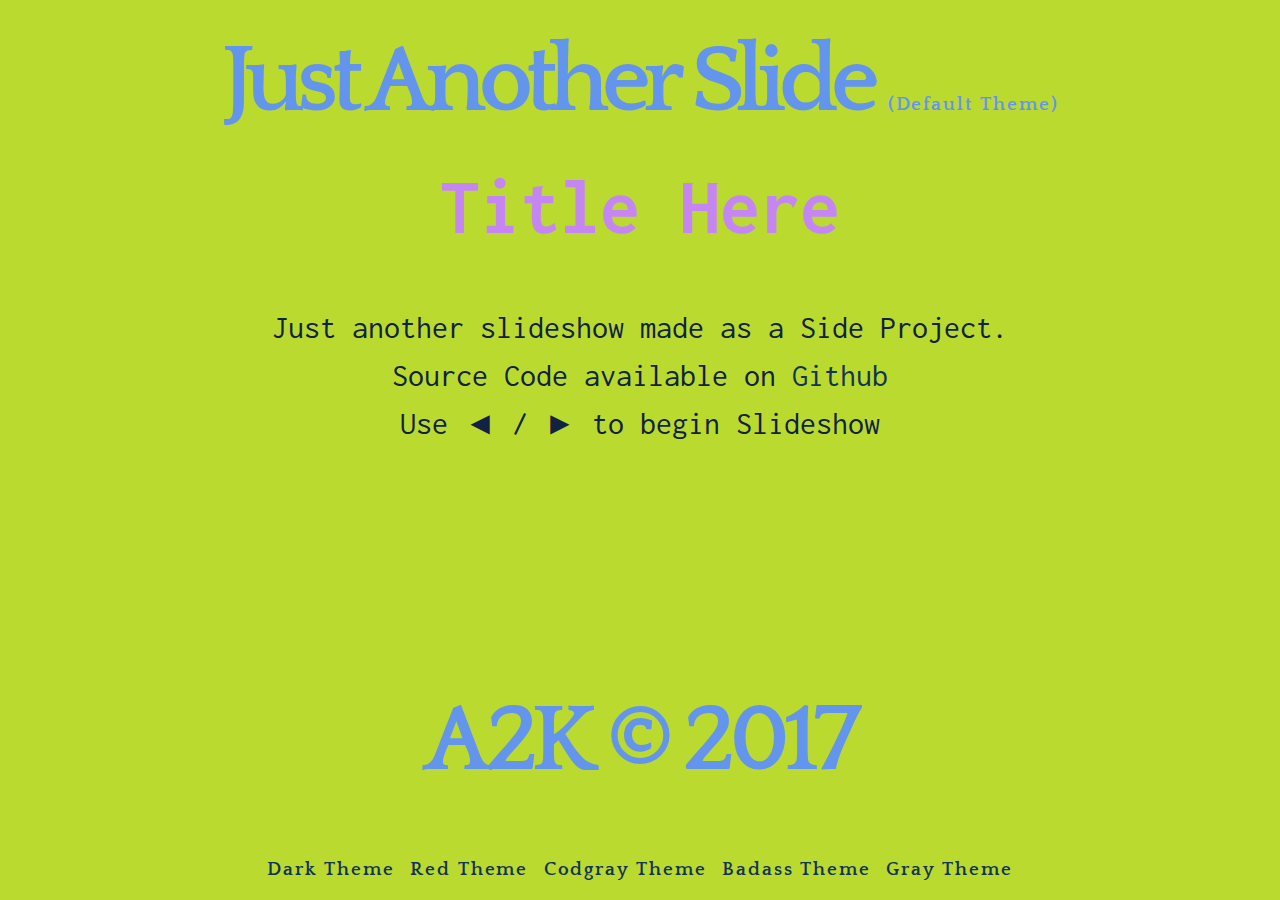
==== badass.html @ 106d9be5 ":100:" ====
<!DOCTYPE html>
<html>

<head>
	<title>Slides</title>
	<link href="https://fonts.googleapis.com/css?family=Inconsolata|Quattrocento" rel="stylesheet">
	<link rel='stylesheet' href='css/themes/badass.css'/>
	<link rel='stylesheet' href='css/style.css'/>
</head>

<body>
	<header id="slide_name">
		Just Another Slide <span>(Default Theme)</span>
	</header>
	<div id='slides'>

		<div class="slide">
			<h1>Title Here</h1>
			<p>Just another slideshow made as a Side Project. <br>
				Source Code available on <a href="https://github.com/deadcoder0904/slides">Github</a> <br>
				Use &#9668; / &#9658; to begin Slideshow
			</p>
		</div>

		<div class="slide">
			<h1>Write Code</h1>
			<pre>
code {
	display: inline-block;
	padding: 1px;
	font-size: 2em;
	font-family: monospace;
	border: 1px solid white;
}
			</pre>
			<p>Written in `pre` tag</p>
		</div>

		<div class="slide">
			<h1>Nest Items</h1>
			<ol>
				<li>Just</li>
				<li>Another</li>
				<li>List</li>
				<ul>
					<li>Tuna</li>
					<li>Bacon</li>
					<li>Pizza</li>
					<ul>
						<li>Cheese</li>
						<li>Mayonaise</li>
					</ul>
				</ul>
			</ol>
		</div>

		<div class="slide">
			<h1>Fullscreen</h1>
			<p>Press `f` to toggle fullscreen</p>
		</div>

		<div class="slide">
			<h1>URL Hash</h1>
			<p>
				Slide Number is maintained in the URL. <br>
				So, it loads from the current slide if Page is Refreshed rather than starting from the beginning.
			</p>
		</div>

		<div class="slide">
			<h1>Usage</h1>
			<p>
				Markup is very simple.<br>
				Load in the `CSS` & `JS` file. <br>
				Add a `div` with an `id` of `slides`<br>  which is a container & its children are the actual slides <br> which are `div`
				with a class of `slide` which has a  heading for the `Title` & a paragraph for the `Description`.
			</p>
		</div>

		<div class="slide">
			<h1>Markup</h1>
			<pre>
&lt;div id="slides"&gt;<br />	&lt;div class="slide"&gt;<br />		&lt;h1&gt;Heading 1&lt;/h1&gt;<br />		&lt;p&gt;Description  1&lt;/p&gt;<br />	&lt;/div&gt;<br />	&lt;div class="slide"&gt;<br />		&lt;h1&gt;Heading N..&lt;/h1&gt;<br />		&lt;p&gt;Description  N..&lt;/p&gt;<br />	&lt;/div&gt;<br />&lt;/div&gt;
			</pre>
		</div>

		<div class="slide">
			<h1>Themes</h1>
			<p>
				Variety of Themes to use. <br>
				Some of the Themes are given below. <br>
				You can even make your own theme <br> by changing just 10 lines of code.
			</p>
		</div>

		<div class="slide">
			<h1>Official Website</h1>
			<p>
				How to Customize  your own Theme or to Create a new Theme is given on the Official Website. <br>
				Head over to the <a href="https://slides.js.org">Official Website.</a> <br>
			</p>
		</div>

		<div class="slide">
			<h1>Thanks !!</h1>
			<p>
				Create an awesome slideshow now !! <br>
				Hopefully you won't require PowerPoint Now :> <br>
				Thanks for watching :)
			</p>
		</div>

	</div>

	<footer>
		A2K &copy; 2017 <br>
		<a href="dark.html">Dark Theme</a>
		<a href="red.html">Red Theme</a>
		<a href="codgray.html">Codgray Theme</a>
		<a href="badass.html">Badass Theme</a>
		<a href="gray.html">Gray Theme</a>
	</footer>
	<script src='js/app.js'></script>
</body>
</html>
---- css/themes/badass.css ----
:root {
	--bg-color: #BADA30;
	--default-font: 'Inconsolata', Helvetica;
	--default-color: #abda53;
	--header-footer-font: 'Quattrocento', Courier, monospace;
	--header-footer-color: cornflowerblue;
	--h1-color: #c586f3;
	--para-color: #112242;
	--code-color: #112242;
	--code-bg-color: brown;
	--code-border-color: #111111;
	--anchor-color: #123456;
	--list-item-color: #16801e;
	--fullscreen-color: white;
}
---- css/style.css ----
* {
	margin: 0;
	padding: 0;
	box-sizing: border-box;
}

html {
  	height: 100%;
  	background-color: var(--bg-color);
  	color: var(--default-color);
    font-family: var(--default-font);
}

body {
	min-height: 100%;
	display: flex;
	flex-direction: column;
}

header, footer {
	text-align: center;
	color: var(--header-footer-color);
    font-family: var(--header-footer-font);
    font-weight: bold;
    letter-spacing: -0.08em;
	font-size: 6em;
	margin: 0.3em;
}

footer {
    position: absolute;
    bottom: 0;
    margin: 0 auto;
    left: 20%;
    right: 20%;
}

#slides {
	position: relative;
    overflow: hidden;
}

.show {
	opacity: 1;
	position: relative;
	transition: opacity 700ms ease-in;
}

.hide {
	position: absolute;
	opacity: 0;
}

.slide {
	width: 60em;
	margin: 0 auto;
	text-align: center;
}

.slide p {
	text-align: center;
	line-height: 1.5em;
}

.slide > *:nth-child(2) {
	padding: 1em;
}

h1 {
	color: var(--h1-color);
	font-size: 5em;
	margin-bottom: 0.3em;
}

p {
	color: var(--para-color);
	font-size: 2em;
}

ul, ol {
	display: inline-block;
	text-align: justify;
	margin-left: 1.8em;
}

ul {
	list-style-type: disc;
}

li {
	font-size: 2.5em;
	color: var(--list-item-color);
}

pre {
	display: inline-block;
	padding: 1px;
	text-align: justify;
	font-size: 2em;
	font-family: monospace;
	background: var(--code-bg-color);
	color: var(--code-color);
	border: 1px solid var(--code-border-color);
}

a {
	text-decoration: none;
	color: var(--anchor-color);
}

header > span, footer > a {
	font-size: 0.2em;
	letter-spacing: 0.1em;
}

/* Styling Fullscreen Grabbed From Online */

html:-moz-full-screen {
    background: var(--fullscreen-color);
}

html:-webkit-full-screen {
    background: var(--fullscreen-color);
}

html:-ms-fullscreen {
    background: var(--fullscreen-color);
    width: 100%; /* needed to center contents in IE */
}

html:fullscreen {
    background: var(--fullscreen-color);
}
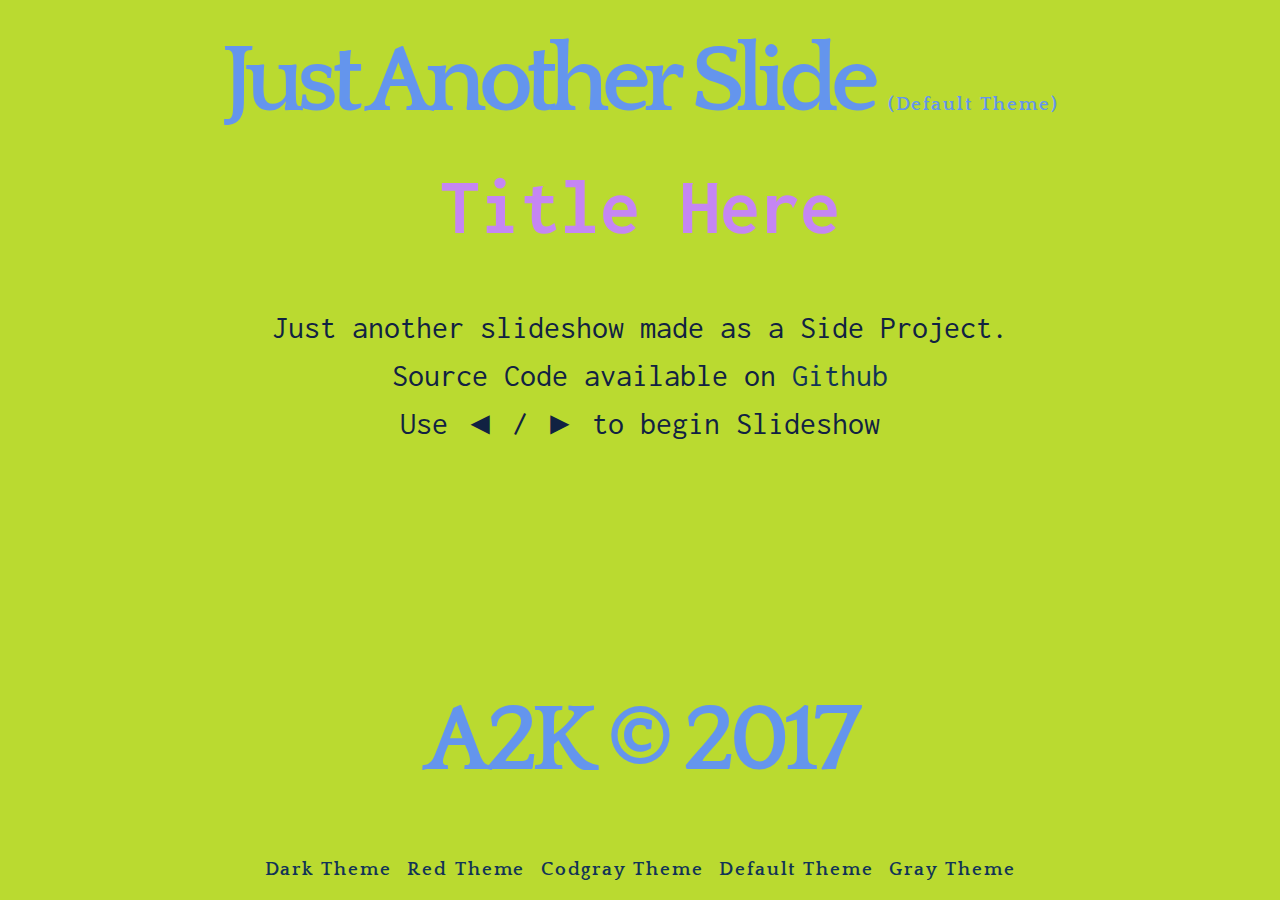
==== commit b9ef12b5: ":100:" ====
--- a/badass.html
+++ b/badass.html
@@ -117,7 +117,7 @@
 		<a href="dark.html">Dark Theme</a>
 		<a href="red.html">Red Theme</a>
 		<a href="codgray.html">Codgray Theme</a>
-		<a href="badass.html">Badass Theme</a>
+		<a href="default.html">Default Theme</a>
 		<a href="gray.html">Gray Theme</a>
 	</footer>
 	<script src='js/app.js'></script>
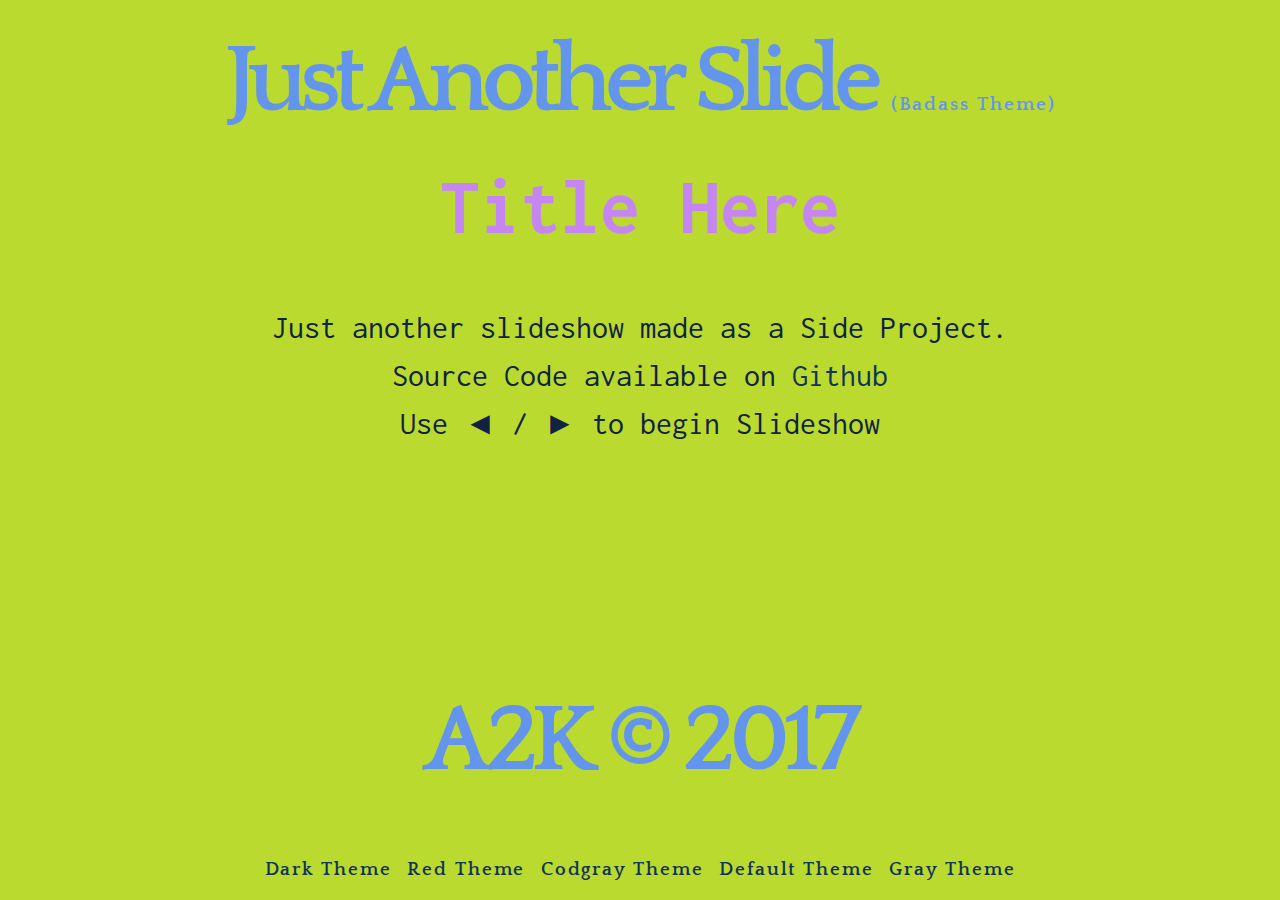
==== commit 97594394: ":100:" ====
--- a/badass.html
+++ b/badass.html
@@ -10,7 +10,7 @@
 
 <body>
 	<header id="slide_name">
-		Just Another Slide <span>(Default Theme)</span>
+		Just Another Slide <span>(Badass Theme)</span>
 	</header>
 	<div id='slides'>
 
@@ -117,7 +117,7 @@
 		<a href="dark.html">Dark Theme</a>
 		<a href="red.html">Red Theme</a>
 		<a href="codgray.html">Codgray Theme</a>
-		<a href="default.html">Default Theme</a>
+		<a href="index.html">Default Theme</a>
 		<a href="gray.html">Gray Theme</a>
 	</footer>
 	<script src='js/app.js'></script>
